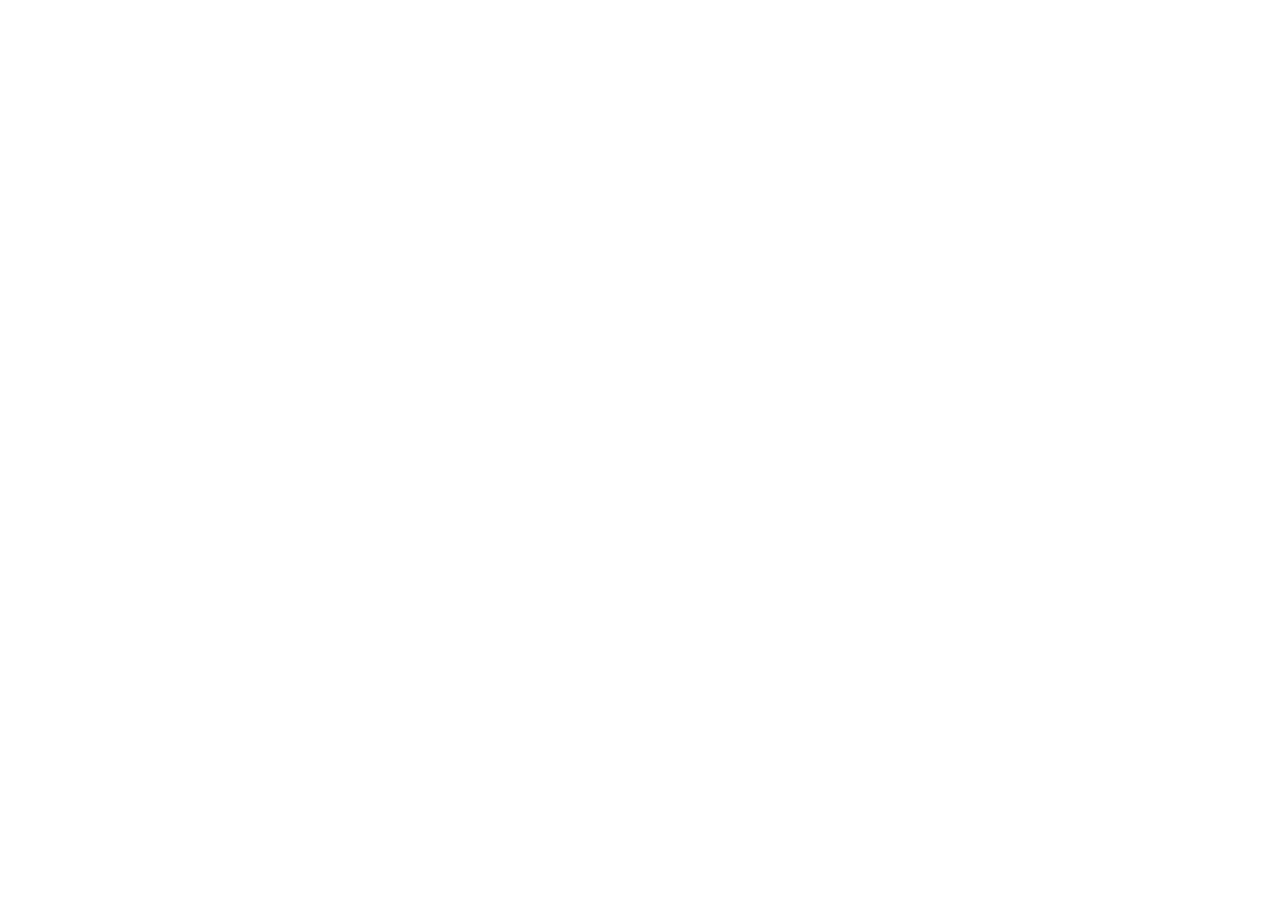
==== src/index.html @ 1844c12c "Update index.html" ====
<!DOCTYPE html>
<html lang="ru">
  <head>
    <meta charset="UTF-8" />
    <meta name="viewport" content="width=device-width, initial-scale=1.0" />
    <title>Page title</title>
    <link rel="stylesheet" href="./sass/index.scss" />
    <script type="module" src="./js/index.js"></script>
  </head>
  <body>
    <!-- ❗️❗️❗️ Add partials like so for every page -->
    <include src="./partials/example.html"></include>
  </body>
</html>
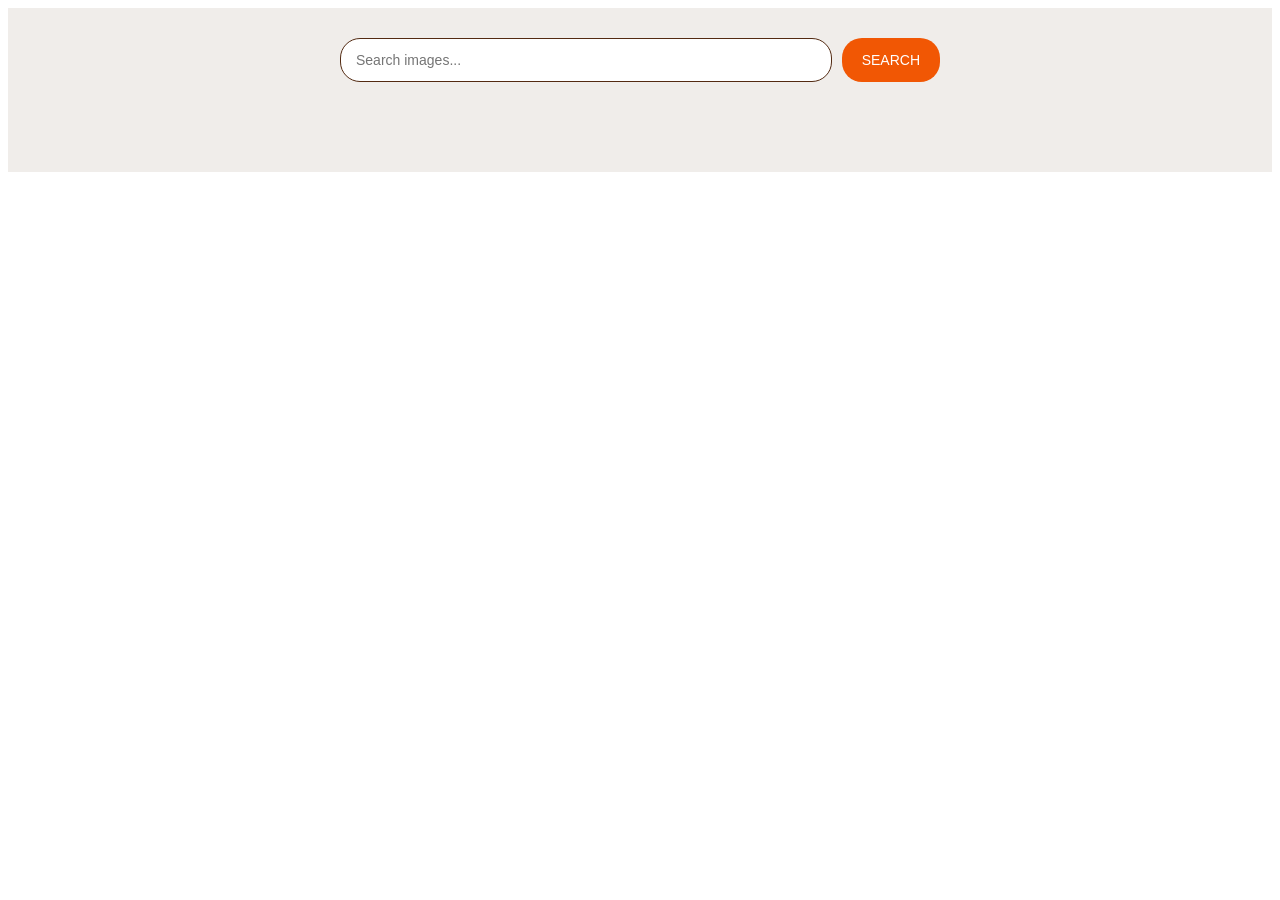
==== commit a7b83ca0: "task-11" ====
--- a/src/index.html
+++ b/src/index.html
@@ -4,11 +4,23 @@
     <meta charset="UTF-8" />
     <meta name="viewport" content="width=device-width, initial-scale=1.0" />
     <title>Page title</title>
-    <link rel="stylesheet" href="./sass/index.scss" />
-    <script type="module" src="./js/index.js"></script>
+    <link rel="stylesheet" href="./style.css" />
+    <script type="module" src="./index.js"></script>
   </head>
   <body>
-    <!-- ❗️❗️❗️ Add partials like so for every page -->
-    <include src="./partials/example.html"></include>
+    <section class="gallery-section">
+      <div class="container">
+        <form class="search-form js-search-form">
+          <input type="text" name="user-search-query" class="search-input"  autocomplete="off"
+          placeholder="Search images..."/>
+          <button type="submit" class="search-btn">search</button>
+        </form>
+        <ul class="gallery js-gallery list"></ul>
+        <div class="target-element"></div>
+        <button type="button submit" class="load-more js-load-more is-hidden">
+          Load more
+        </button>
+      </div>
+    </section>
   </body>
 </html>
--- a/src/style.css
+++ b/src/style.css
@@ -0,0 +1,118 @@
+@import '~node_modules/modern-normalize/modern-normalize.css';
+
+body {
+    font-family: Arial, Helvetica, sans-serif;
+}
+
+img {
+    width: 250px;
+    max-width: 100%;
+    height: auto;
+}
+
+h1,
+h2,
+h3,
+h4,
+h5,
+h6,
+p {
+    margin-top: 1px;
+    margin-bottom: 0;
+    font-size: 12px;
+    text-align: justify;
+}
+
+ul,
+ol {
+    margin-top: 0;
+    margin-bottom: 0;
+    padding-left: 0;
+}
+
+.list {
+    list-style: none;
+}
+
+.link {
+    text-decoration: none;
+}
+
+.container {
+    margin: auto;
+    padding: 30px;
+    /* display: flex; */
+    /* justify-content: center; */
+    /* align-items: center; */
+    background-color: rgb(240, 237, 234);
+}
+
+.gallery-section {
+}
+
+.search-form {
+    display: flex;
+    width: 600px;
+    margin: 0 auto;
+}
+
+.search-input {
+    height: 40px;
+    flex-grow: 1;
+    font-size: 14px;
+    padding-left: 15px;
+    border: 1px solid #532a12;
+    border-radius: 20px;
+}
+
+.search-btn,
+.load-more {
+    font-size: 14px;
+    padding: 10px 20px;
+    background-color: rgb(241, 87, 4);
+    color: rgb(255, 255, 255);
+    border: none;
+    border-radius: 20px;
+    text-transform: uppercase;
+    cursor: pointer;
+    margin-left: 10px;
+    transition: background-color 250ms linear;
+}
+
+.load-more {
+    display: block;
+    margin: 0 auto;
+}
+
+.load-more.is-hidden {
+    display: none;
+}
+
+.search-btn:hover,
+.search-btn:focus,
+.load-more:hover,
+.load-more:focus {
+    background-color:rgb(0, 0, 0);
+}
+
+.gallery {
+    display: flex;
+    flex-wrap: wrap;
+    gap: 20px;
+    flex-direction: row;
+    justify-content: space-around;
+    margin:30px
+}
+
+.gallery__item {
+    flex-basis: calc((100% - 120px) / 4);
+    margin-left: 30px;
+    margin-top: 30px;
+}
+
+.gallery-img {
+    width: 100%;
+    height: 100%;
+    max-width: unset;
+    object-fit: cover;
+}
